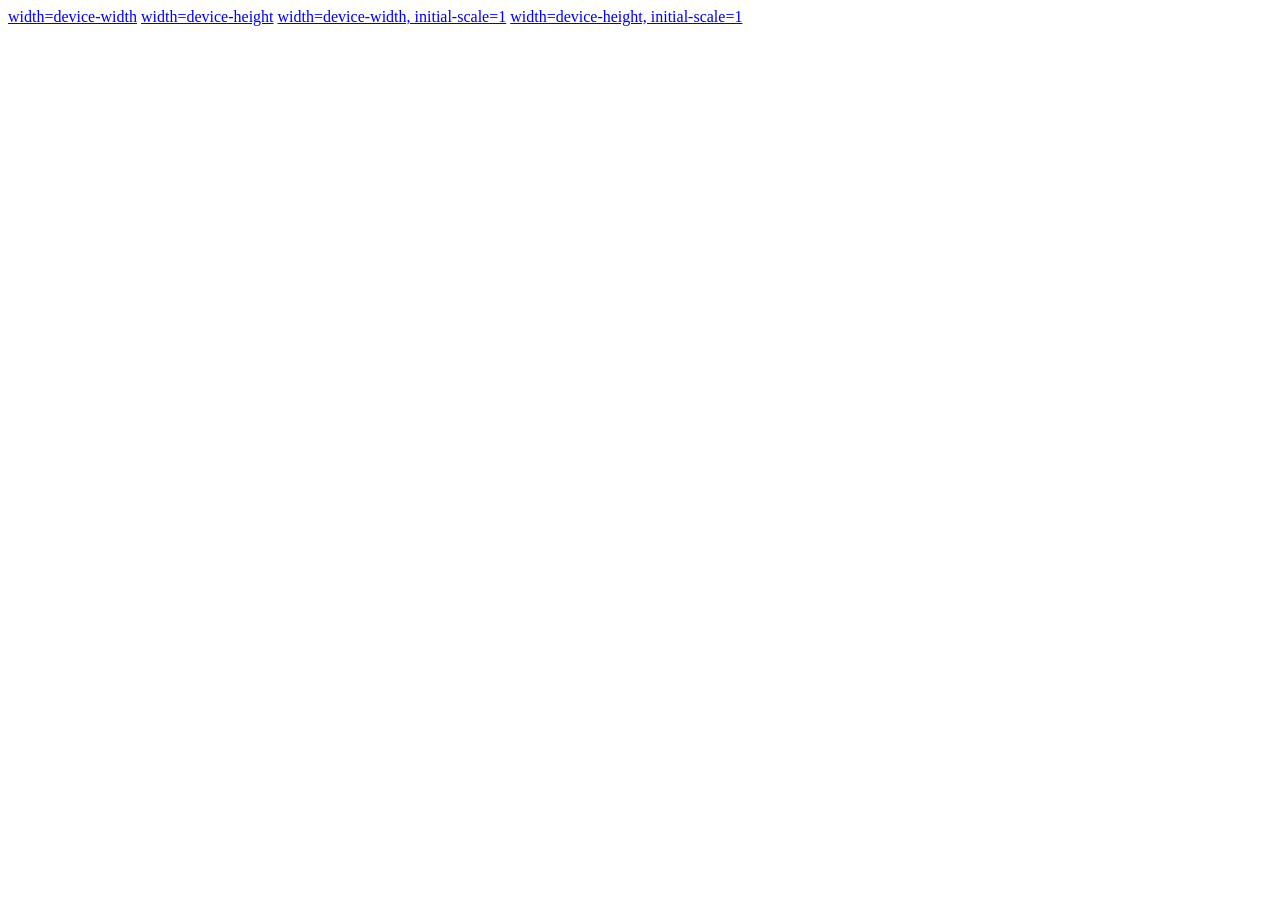
==== src/index.html @ 165bbd9a "first four basic configurations for mobile-first" ====
<!DOCTYPE html>
<html lang="en">
<head>
  <title>How we play with mobile first variables and settings.</title>
</head>
<body>
  <a href="1.html" title="width=device-width">width=device-width</a>
  <a href="2.html" title="width=device-height">width=device-height</a>
  <a href="3.html" title="width=device-width, initial-scale=1">width=device-width, initial-scale=1</a>
  <a href="4.html" title="width=device-height, initial-scale=1">width=device-height, initial-scale=1</a>
</body>
</html>
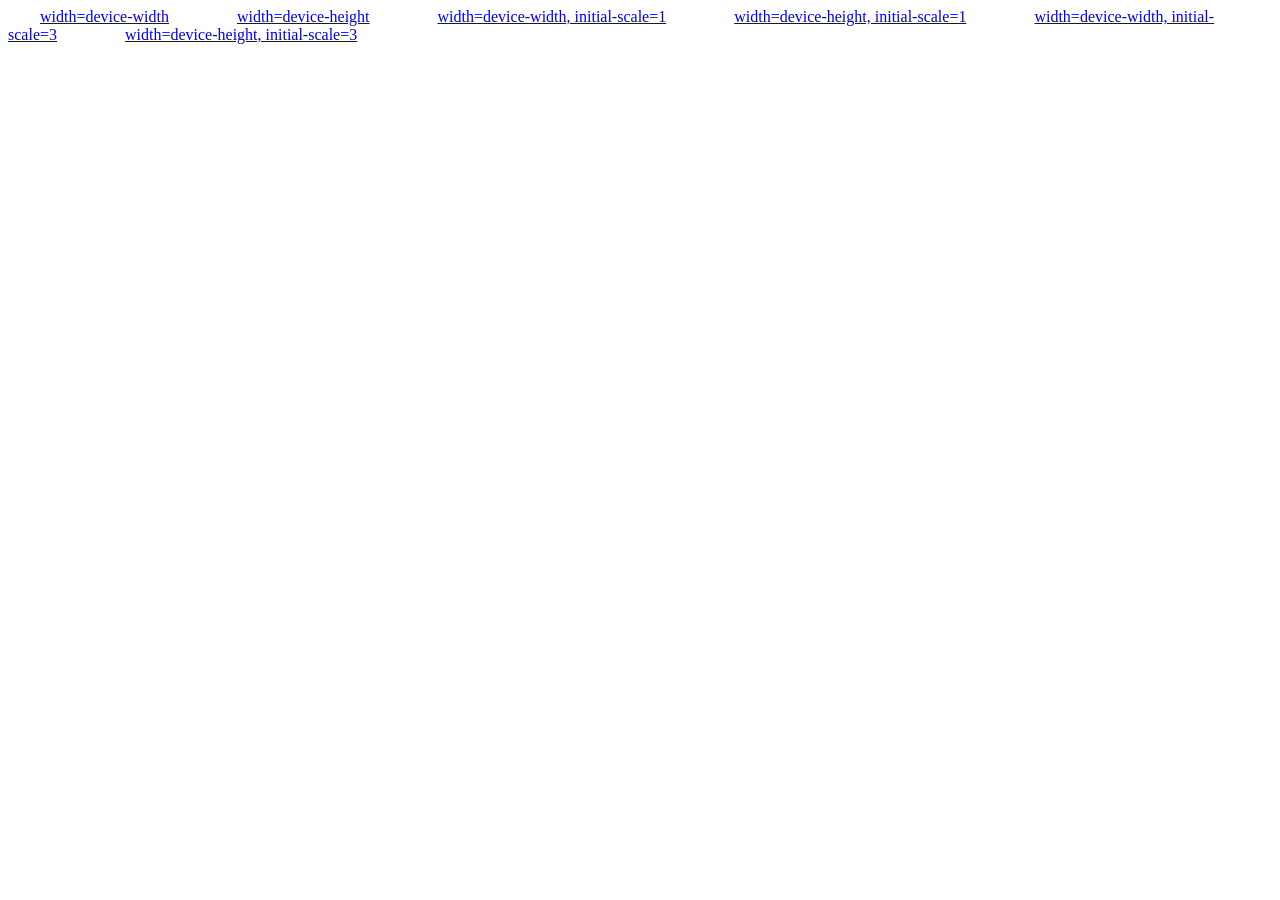
==== commit 452dcc55: "Adding initially scaled 3 pages." ====
--- a/src/index.html
+++ b/src/index.html
@@ -2,11 +2,16 @@
 <html lang="en">
 <head>
   <title>How we play with mobile first variables and settings.</title>
+  <style>
+    a { padding: 1em; margin: 1em; }
+  </style>
 </head>
 <body>
   <a href="1.html" title="width=device-width">width=device-width</a>
   <a href="2.html" title="width=device-height">width=device-height</a>
   <a href="3.html" title="width=device-width, initial-scale=1">width=device-width, initial-scale=1</a>
   <a href="4.html" title="width=device-height, initial-scale=1">width=device-height, initial-scale=1</a>
+  <a href="5.html" title="width=device-width, initial-scale=3">width=device-width, initial-scale=3</a>
+  <a href="6.html" title="width=device-height, initial-scale=3">width=device-height, initial-scale=3</a>
 </body>
 </html>
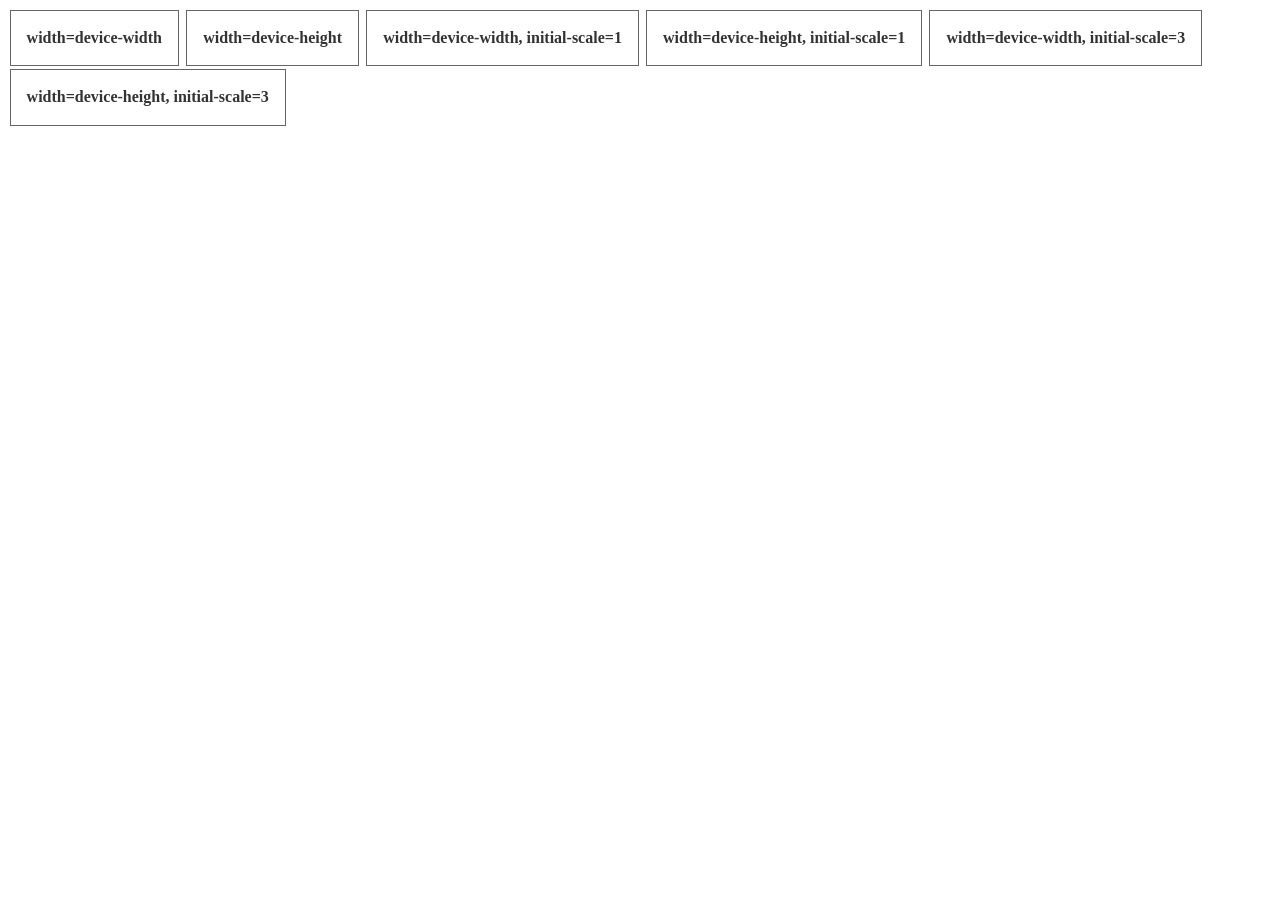
==== commit d1731ab8: "Restyling." ====
--- a/src/index.html
+++ b/src/index.html
@@ -2,9 +2,7 @@
 <html lang="en">
 <head>
   <title>How we play with mobile first variables and settings.</title>
-  <style>
-    a { padding: 1em; margin: 1em; }
-  </style>
+  <link href="site.css" rel="stylesheet">
 </head>
 <body>
   <a href="1.html" title="width=device-width">width=device-width</a>
--- a/src/site.css
+++ b/src/site.css
@@ -0,0 +1,11 @@
+a {
+  display: inline-block;
+  min-height: 1em;
+  line-height: 1.4em;
+  padding: 1em;
+  margin: .1em;
+  border: thin solid #666;
+  text-decoration: none;
+  font-weight: bold;
+  color: #333;
+}
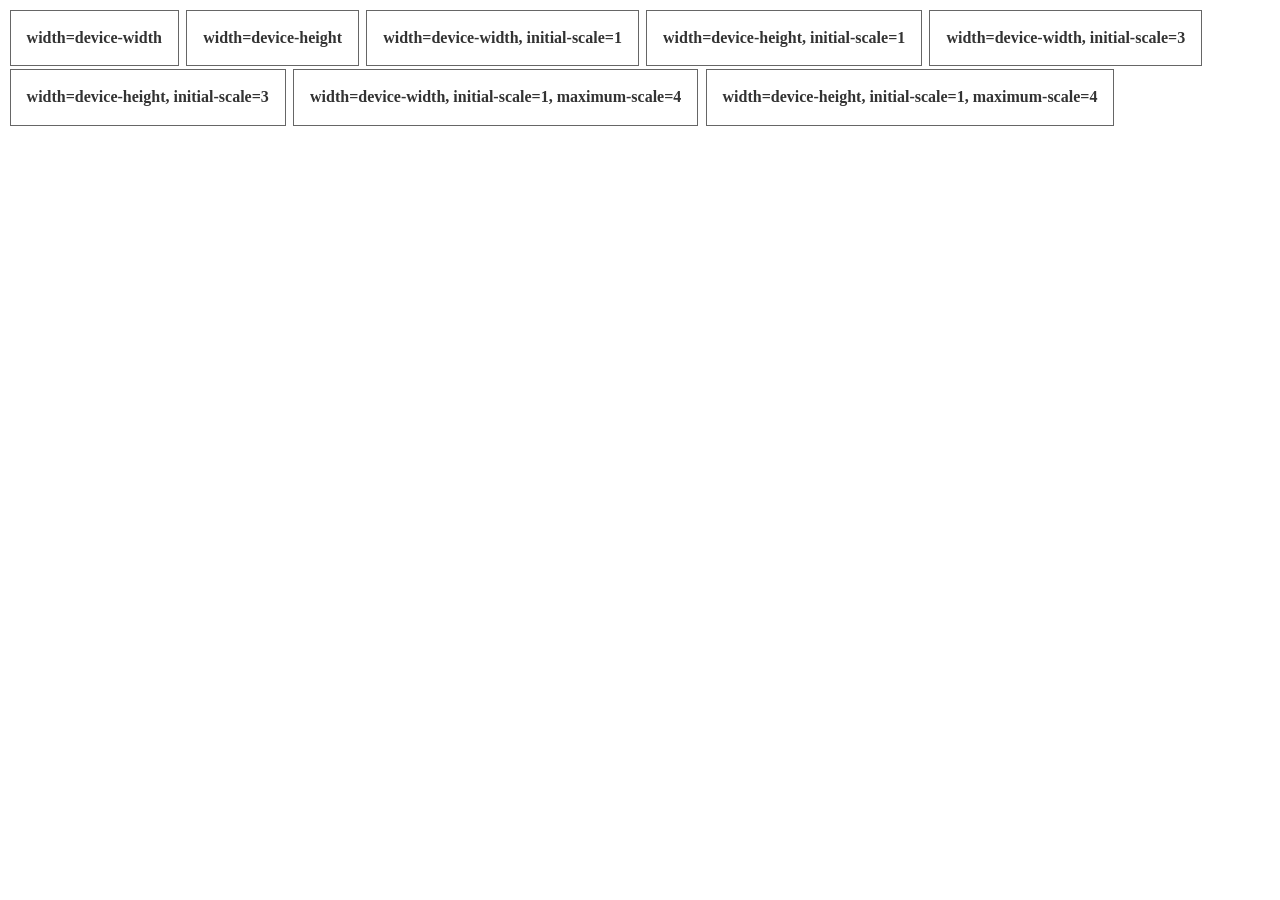
==== commit b226f649: "Index page updated for maximum scale examples" ====
--- a/src/index.html
+++ b/src/index.html
@@ -11,5 +11,7 @@
   <a href="4.html" title="width=device-height, initial-scale=1">width=device-height, initial-scale=1</a>
   <a href="5.html" title="width=device-width, initial-scale=3">width=device-width, initial-scale=3</a>
   <a href="6.html" title="width=device-height, initial-scale=3">width=device-height, initial-scale=3</a>
+  <a href="7.html" title="width=device-width, initial-scale=1, maximum-scale=4">width=device-width, initial-scale=1, maximum-scale=4</a>
+  <a href="8.html" title="width=device-height, initial-scale=1, maximum-scale=4">width=device-height, initial-scale=1, maximum-scale=4</a>
 </body>
 </html>
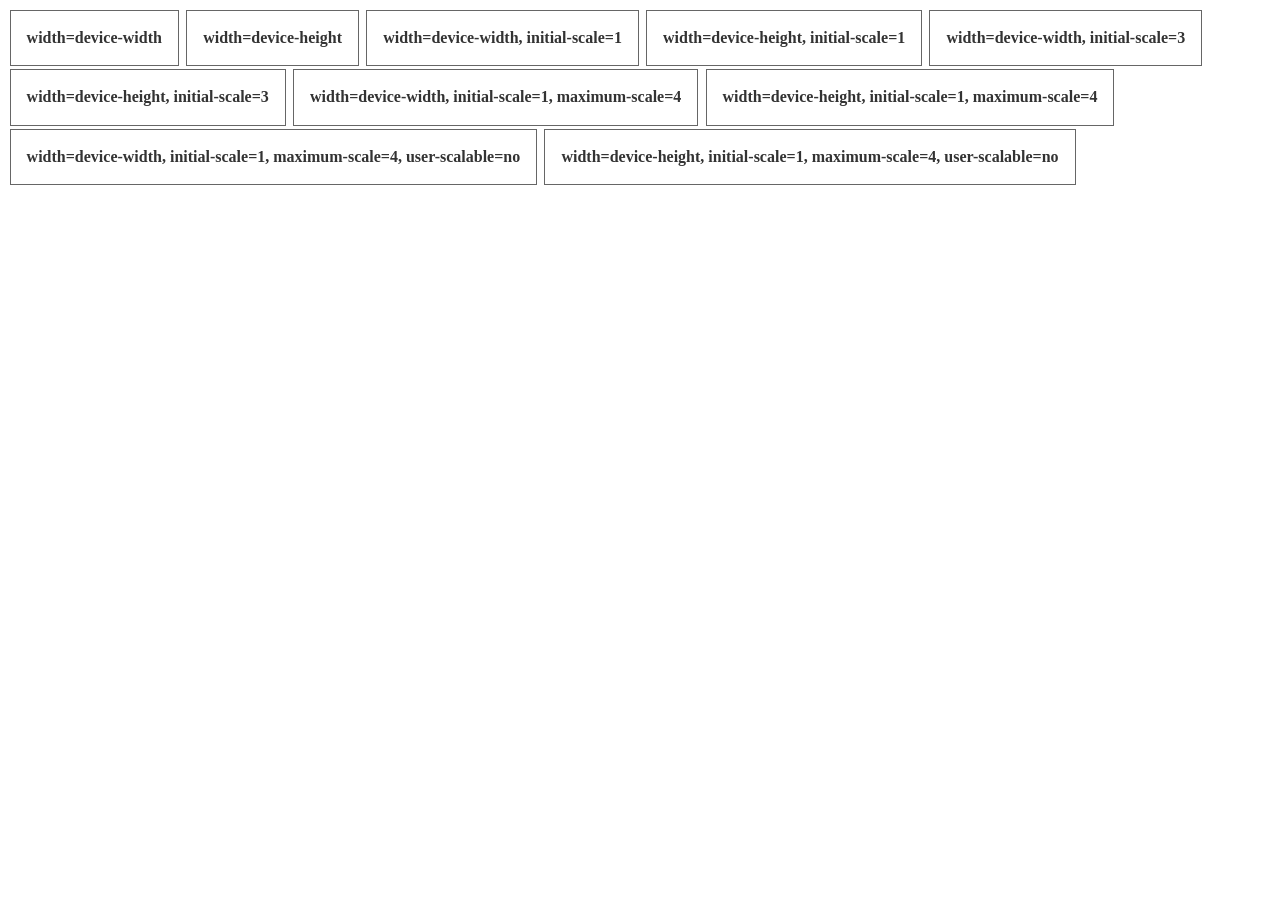
==== commit 93890383: "Nope, user can't scale" ====
--- a/src/index.html
+++ b/src/index.html
@@ -13,5 +13,7 @@
   <a href="6.html" title="width=device-height, initial-scale=3">width=device-height, initial-scale=3</a>
   <a href="7.html" title="width=device-width, initial-scale=1, maximum-scale=4">width=device-width, initial-scale=1, maximum-scale=4</a>
   <a href="8.html" title="width=device-height, initial-scale=1, maximum-scale=4">width=device-height, initial-scale=1, maximum-scale=4</a>
+  <a href="9.html" title="width=device-width, initial-scale=1, maximum-scale=4, user-scalable=no">width=device-width, initial-scale=1, maximum-scale=4, user-scalable=no</a>
+  <a href="10.html" title="width=device-height, initial-scale=1, maximum-scale=4, user-scalable=no">width=device-height, initial-scale=1, maximum-scale=4, user-scalable=no</a>
 </body>
 </html>
